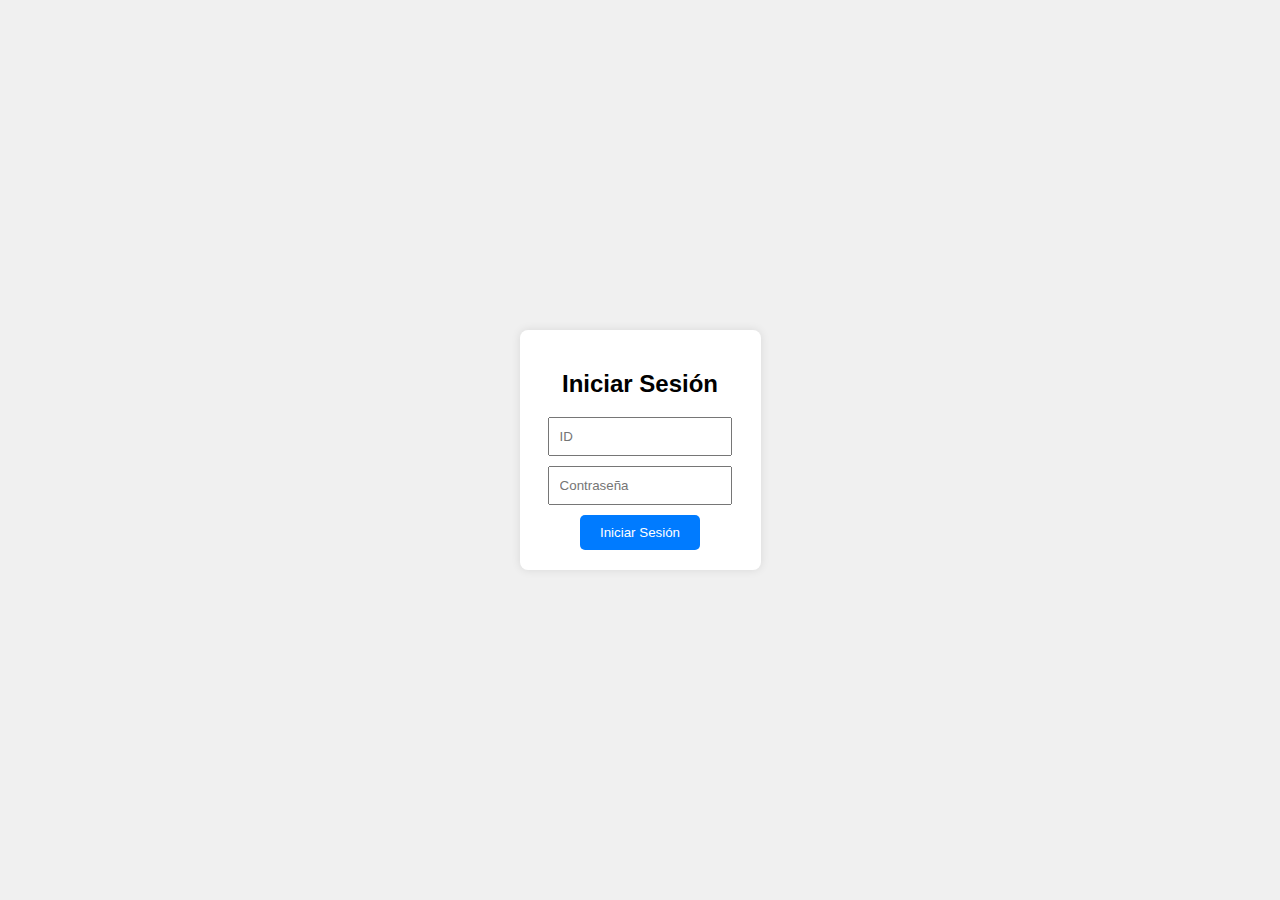
==== main.html @ f5b49755 "ordenar" ====
<!DOCTYPE html>
<html lang="es">
<head>
    <meta charset="UTF-8">
    <meta name="viewport" content="width=device-width, initial-scale=1.0">
    <title>Página de Actividades</title>
    <link rel="stylesheet" href="styles.css">
</head>
<body>
    <div id="main-container">
        <nav class="navbar">
            <div class="logo">Logo</div>
            <div class="user-info">
                <span id="username">Nombre del Usuario</span>
            </div>
            <div class="nav-actions">
                <select id="activity-list">
                    <option value="Dotación 1">Dotación 1</option>
                    <option value="Dotación 2">Dotación 2</option>
                    <option value="Dotación 3">Dotación 3</option>
                    <option value="Almuerzo">Almuerzo</option>
                    <option value="Breack">Breack</option>
                </select>
                <button onclick="logout()">Cerrar Sesión</button>
            </div>
        </nav>
        <div class="content">
            <button id="action-button" onclick="startTimer()">Presionar</button>
            <div id="timer">00:00:00</div>
            <div id="login-time" class="small-text"></div>
        </div>
        <div id="activity-log-container">
            <ul id="activity-log"></ul>
        </div>
    </div>

    <script src="main.js"></script>
</body>
</html>
---- styles.css ----
body {
    font-family: Arial, sans-serif;
    display: flex;
    justify-content: center;
    align-items: center;
    height: 100vh;
    margin: 0;
    background-color: #f0f0f0;
}

#login-container {
    text-align: center;
    background: #fff;
    padding: 20px;
    border-radius: 8px;
    box-shadow: 0 0 10px rgba(0, 0, 0, 0.1);
}

#login-container input {
    display: block;
    margin: 10px auto;
    padding: 10px;
    width: 80%;
}

#login-container button {
    padding: 10px 20px;
    background-color: #007BFF;
    color: #fff;
    border: none;
    border-radius: 5px;
    cursor: pointer;
}

#main-container {
    text-align: center;
    width: 100%;
    max-width: 400px;
}

.navbar {
    display: flex;
    justify-content: space-between;
    align-items: center;
    background-color: #007BFF;
    color: white;
    padding: 10px;
    border-radius: 5px;
    position: sticky;
    top: 0;
    z-index: 1000;
}

.logo {
    font-size: 18px;
    font-weight: bold;
}

.user-info {
    text-align: center;
    flex-grow: 1;
}

#username {
    display: block;
    font-size: 14px;
}

.nav-actions {
    display: flex;
    align-items: center;
}

.nav-actions select,
.nav-actions button {
    margin-left: 10px;
}

.content {
    display: flex;
    flex-direction: column;
    align-items: center;
}

#action-button {
    width: 100px;
    height: 100px;
    background-color: #007BFF;
    color: white;
    border: none;
    border-radius: 50%;
    font-size: 18px;
    cursor: pointer;
    margin-bottom: 20px;
}

#timer {
    font-size: 24px;
    margin-top: 10px;
}

#login-time {
    font-size: 12px;
    color: #666;
    margin-top: 10px;
}

#activity-log-container {
    max-height: 300px;
    overflow-y: auto;
    margin-top: 20px;
    width: 100%;
}

#activity-log {
    list-style-type: none;
    padding: 0;
}

#activity-log li {
    background: #f9f9f9;
    margin: 5px 0;
    padding: 10px;
    border: 1px solid #ddd;
    border-radius: 4px;
    text-align: left;
}

/* Responsive styles */
@media (max-width: 600px) {
    .navbar {
        flex-direction: column;
        align-items: flex-start;
    }
    
    .user-info {
        margin-bottom: 10px;
        text-align: left;
        width: 100%;
    }
    
    .nav-actions {
        width: 100%;
        justify-content: space-between;
    }

    .nav-actions select,
    .nav-actions button {
        margin-left: 0;
    }

    .content {
        margin-top: 20px;
    }
}
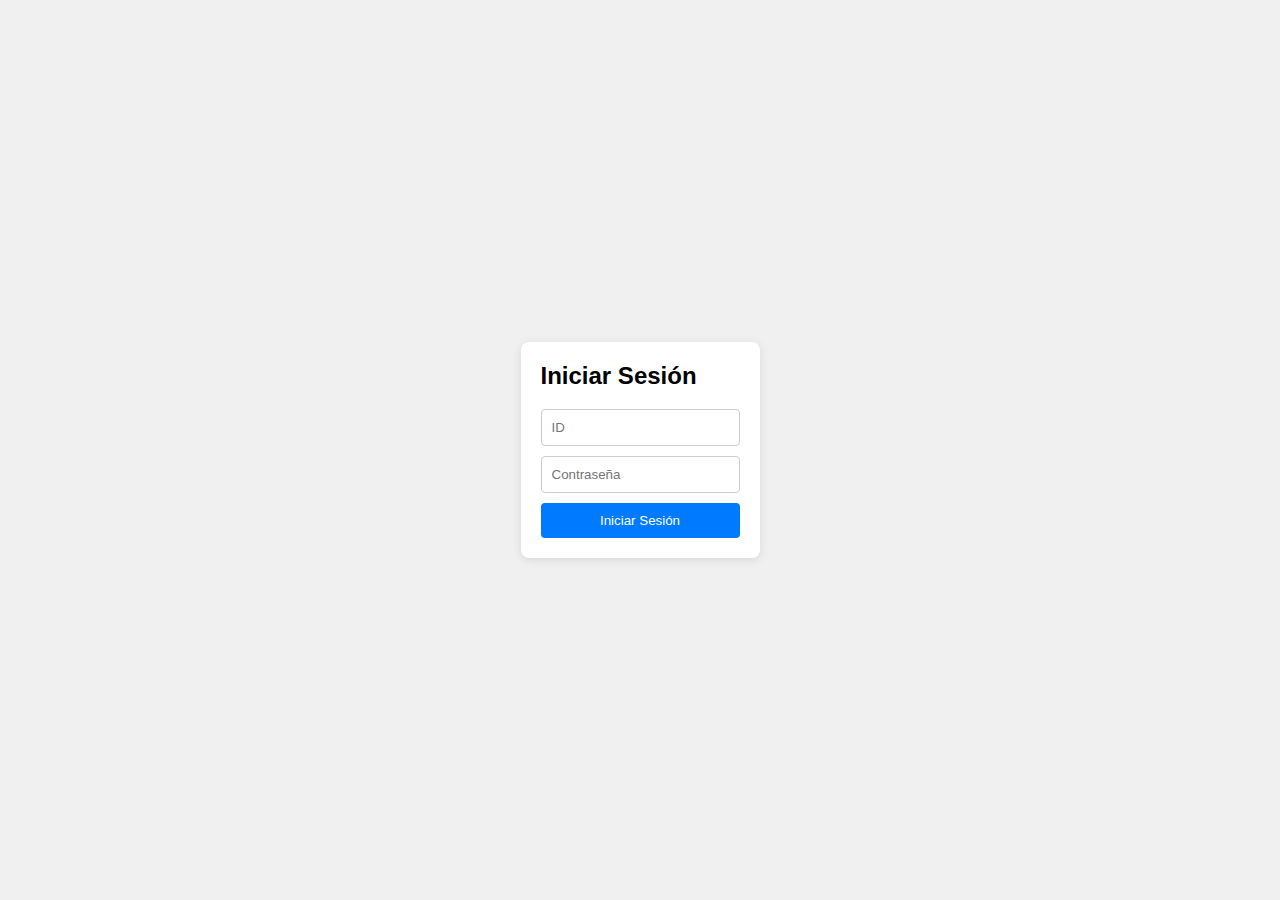
==== commit 49452de2: "OK BD" ====
--- a/main.html
+++ b/main.html
@@ -26,14 +26,121 @@
         </nav>
         <div class="content">
             <button id="action-button" onclick="startTimer()">Presionar</button>
-            <div id="timer">00:00:00</div>
             <div id="login-time" class="small-text"></div>
+            <div id="current-clock" class="large-clock"></div>
         </div>
         <div id="activity-log-container">
             <ul id="activity-log"></ul>
         </div>
     </div>
 
-    <script src="main.js"></script>
+    <script>
+        const scriptURL = 'https://script.google.com/macros/s/AKfycbw9_G28D3x-DnW3rykgWPMQLLDJ-PnaTJQSLiG8f289ISuV3o3ka-8Ui0g5PZGwb38/exec'; // Reemplaza con tu URL del script de Google Apps
+
+        document.addEventListener('DOMContentLoaded', (event) => {
+            const username = localStorage.getItem('username');
+            const loginTime = localStorage.getItem('loginTime');
+
+            if (username && loginTime) {
+                document.getElementById('username').textContent = username;
+                document.getElementById('login-time').textContent = `Inicio sesión: ${loginTime}`;
+            } else {
+                window.location.href = 'index.html';
+            }
+
+            updateClock();
+            setInterval(updateClock, 1000); // Actualizar el reloj cada segundo
+        });
+
+        let previousTime = null;
+
+        function startTimer() {
+            const currentActivity = document.getElementById('activity-list').value;
+            const now = new Date();
+            const currentTime = formatTime(now);
+            const currentDate = formatDate(now);
+
+            logActivity(currentTime, currentDate, currentActivity);
+        }
+
+        function formatTime(date) {
+            let hours = date.getHours();
+            const minutes = date.getMinutes();
+            const seconds = date.getSeconds();
+            const ampm = hours >= 12 ? 'PM' : 'AM';
+            hours = hours % 12;
+            hours = hours ? hours : 12; // La hora '0' debe ser '12'
+            return `${pad(hours)}:${pad(minutes)}:${pad(seconds)} ${ampm}`;
+        }
+
+        function formatDate(date) {
+            const day = pad(date.getDate());
+            const month = pad(date.getMonth() + 1);
+            const year = date.getFullYear();
+            return `${day}/${month}/${year}`;
+        }
+
+        function pad(num) {
+            return num < 10 ? '0' + num : num;
+        }
+
+        function logActivity(time, date, activity) {
+            const now = new Date();
+            const currentTime = now.toISOString();
+            let timeDifference = '';
+
+            if (previousTime) {
+                const diff = Math.abs(now - previousTime);
+                const minutes = Math.floor(diff / 1000 / 60);
+                timeDifference = `${minutes}`;
+            } else {
+                previousTime = now;
+                timeDifference = '0';
+            }
+
+            previousTime = now;
+
+            const startTime = formatTime(previousTime);
+            const endTime = formatTime(now);
+
+            const username = localStorage.getItem('username');
+
+            fetch(scriptURL, {
+                method: 'POST',
+                mode: 'cors',
+                headers: { 'Content-Type': 'application/x-www-form-urlencoded' },
+                body: new URLSearchParams({
+                    'action': 'logActivity',
+                    'user': username,
+                    'activity': activity,
+                    'startTime': startTime,
+                    'endTime': endTime,
+                    'elapsedTime': timeDifference
+                })
+            }).then(response => response.json())
+            .then(result => {
+                if (result.status === 'success') {
+                    const log = document.getElementById('activity-log');
+                    const listItem = document.createElement('li');
+                    listItem.textContent = `${formatTime(now)} ${formatDate(now)} - ${activity} (${timeDifference} min)`;
+                    log.prepend(listItem);
+                } else {
+                    console.error('Error logging activity:', result.message);
+                }
+            }).catch(error => console.error('Error:', error));
+        }
+
+        function logout() {
+            localStorage.removeItem('username');
+            localStorage.removeItem('loginTime');
+            window.location.href = 'index.html';
+        }
+
+        function updateClock() {
+            const now = new Date();
+            const currentTime = formatTime(now);
+            document.getElementById('current-clock').textContent = currentTime;
+        }
+    </script>
 </body>
 </html>
--- a/styles.css
+++ b/styles.css
@@ -1,69 +1,67 @@
 body {
     font-family: Arial, sans-serif;
+    margin: 0;
+    padding: 0;
     display: flex;
     justify-content: center;
     align-items: center;
     height: 100vh;
-    margin: 0;
     background-color: #f0f0f0;
 }
 
-#login-container {
-    text-align: center;
-    background: #fff;
+#login-container, #main-container {
+    background: white;
     padding: 20px;
     border-radius: 8px;
-    box-shadow: 0 0 10px rgba(0, 0, 0, 0.1);
+    box-shadow: 0 2px 10px rgba(0,0,0,0.1);
 }
 
-#login-container input {
-    display: block;
-    margin: 10px auto;
-    padding: 10px;
-    width: 80%;
+h2 {
+    margin-top: 0;
 }
 
-#login-container button {
-    padding: 10px 20px;
-    background-color: #007BFF;
-    color: #fff;
+form {
+    display: flex;
+    flex-direction: column;
+}
+
+input {
+    margin-bottom: 10px;
+    padding: 10px;
+    border: 1px solid #ccc;
+    border-radius: 4px;
+}
+
+button {
+    padding: 10px;
     border: none;
-    border-radius: 5px;
+    border-radius: 4px;
+    background-color: #007bff;
+    color: white;
     cursor: pointer;
 }
 
-#main-container {
-    text-align: center;
-    width: 100%;
-    max-width: 400px;
+button:hover {
+    background-color: #0056b3;
 }
 
 .navbar {
     display: flex;
     justify-content: space-between;
     align-items: center;
-    background-color: #007BFF;
+    padding: 10px;
+    background-color: #007bff;
     color: white;
-    padding: 10px;
-    border-radius: 5px;
-    position: sticky;
-    top: 0;
-    z-index: 1000;
+    margin-bottom: 20px;
 }
 
 .logo {
-    font-size: 18px;
-    font-weight: bold;
+    font-size: 1.5em;
 }
 
 .user-info {
+    flex-grow: 1;
     text-align: center;
-    flex-grow: 1;
-}
-
-#username {
-    display: block;
-    font-size: 14px;
 }
 
 .nav-actions {
@@ -71,8 +69,7 @@
     align-items: center;
 }
 
-.nav-actions select,
-.nav-actions button {
+.nav-actions select, .nav-actions button {
     margin-left: 10px;
 }
 
@@ -80,36 +77,26 @@
     display: flex;
     flex-direction: column;
     align-items: center;
-}
-
-#action-button {
-    width: 100px;
-    height: 100px;
-    background-color: #007BFF;
-    color: white;
-    border: none;
-    border-radius: 50%;
-    font-size: 18px;
-    cursor: pointer;
     margin-bottom: 20px;
 }
 
-#timer {
-    font-size: 24px;
+.small-text {
+    font-size: 0.8em;
     margin-top: 10px;
 }
 
-#login-time {
-    font-size: 12px;
-    color: #666;
-    margin-top: 10px;
+.large-clock {
+    font-size: 2em;
+    margin-bottom: 10px;
 }
 
 #activity-log-container {
     max-height: 300px;
     overflow-y: auto;
-    margin-top: 20px;
-    width: 100%;
+    background-color: #f9f9f9;
+    padding: 10px;
+    border-radius: 4px;
+    box-shadow: 0 2px 10px rgba(0,0,0,0.1);
 }
 
 #activity-log {
@@ -118,38 +105,5 @@
 }
 
 #activity-log li {
-    background: #f9f9f9;
-    margin: 5px 0;
-    padding: 10px;
-    border: 1px solid #ddd;
-    border-radius: 4px;
-    text-align: left;
+    margin-bottom: 5px;
 }
-
-/* Responsive styles */
-@media (max-width: 600px) {
-    .navbar {
-        flex-direction: column;
-        align-items: flex-start;
-    }
-    
-    .user-info {
-        margin-bottom: 10px;
-        text-align: left;
-        width: 100%;
-    }
-    
-    .nav-actions {
-        width: 100%;
-        justify-content: space-between;
-    }
-
-    .nav-actions select,
-    .nav-actions button {
-        margin-left: 0;
-    }
-
-    .content {
-        margin-top: 20px;
-    }
-}
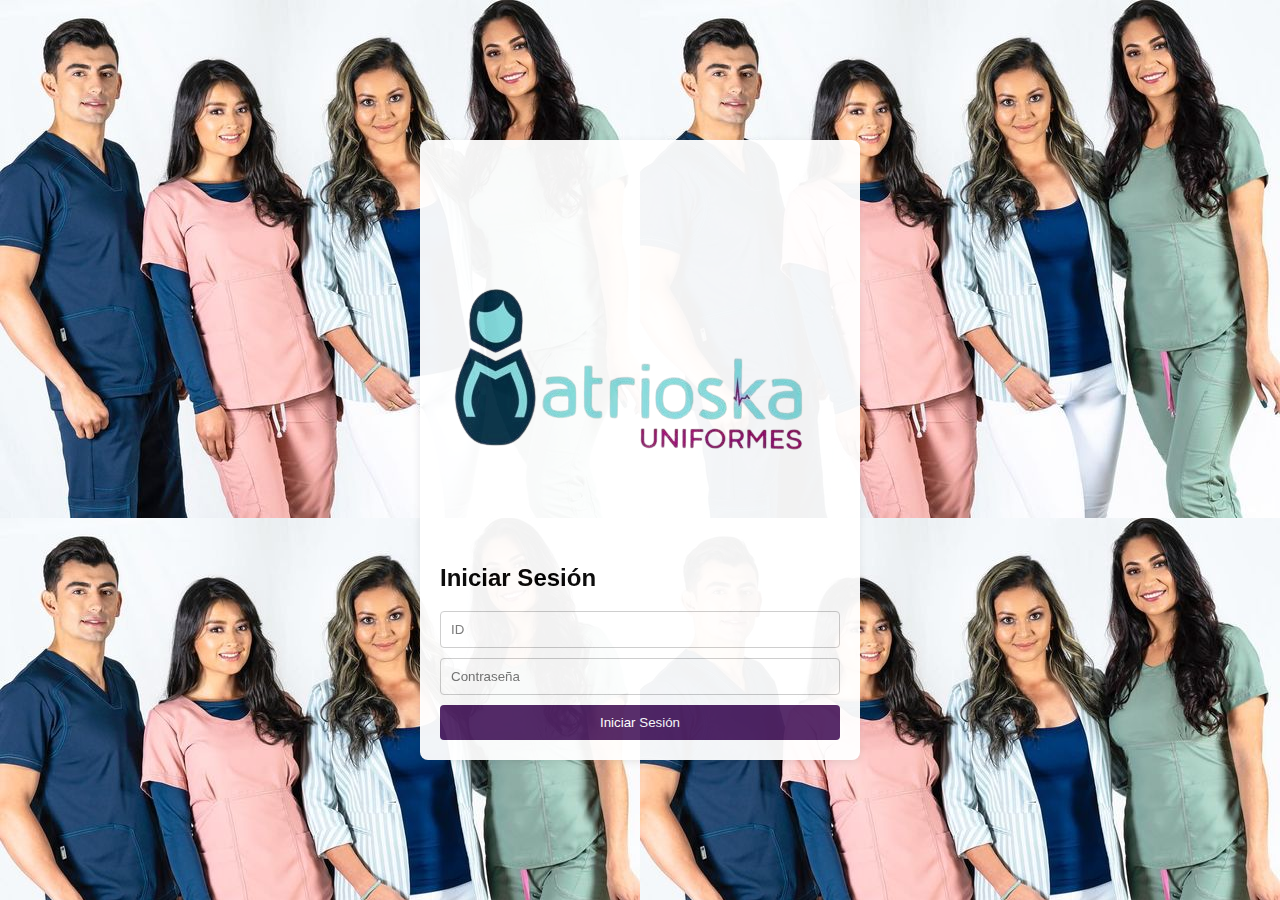
==== commit 1b691428: "FDSF" ====
--- a/main.html
+++ b/main.html
@@ -9,10 +9,12 @@
 <body>
     <div id="main-container">
         <nav class="navbar">
-            <div class="logo">Logo</div>
-            <div class="user-info">
-                <span id="username">Nombre del Usuario</span>
-            </div>
+            <div class="logo"><img src="IMG/logoUniM.png" id="logo"></div>
+                <div class="container">
+                    <div class="user-info">
+                        <span id="username">Nombre del Usuario</span>
+                    </div>
+                </div>
             <div class="nav-actions">
                 <select id="activity-list">
                     <option value="Dotación 1">Dotación 1</option>
@@ -25,7 +27,7 @@
             </div>
         </nav>
         <div class="content">
-            <button id="action-button" onclick="startTimer()">Presionar</button>
+            <button id="action-button" onclick="confirmActivityChange()">Presionar</button>
             <div id="login-time" class="small-text"></div>
             <div id="current-clock" class="large-clock"></div>
         </div>
@@ -36,6 +38,7 @@
 
     <script>
         const scriptURL = 'https://script.google.com/macros/s/AKfycbw9_G28D3x-DnW3rykgWPMQLLDJ-PnaTJQSLiG8f289ISuV3o3ka-8Ui0g5PZGwb38/exec'; // Reemplaza con tu URL del script de Google Apps
+        let previousActivityTime = null;
 
         document.addEventListener('DOMContentLoaded', (event) => {
             const username = localStorage.getItem('username');
@@ -52,7 +55,11 @@
             setInterval(updateClock, 1000); // Actualizar el reloj cada segundo
         });
 
-        let previousTime = null;
+        function confirmActivityChange() {
+            if (confirm("¿Desea finalizar actividad actual e iniciar una actividad nueva?")) {
+                startTimer();
+            }
+        }
 
         function startTimer() {
             const currentActivity = document.getElementById('activity-list').value;
@@ -86,28 +93,26 @@
 
         function logActivity(time, date, activity) {
             const now = new Date();
-            const currentTime = now.toISOString();
+            let startTime = '';
             let timeDifference = '';
 
-            if (previousTime) {
-                const diff = Math.abs(now - previousTime);
+            if (previousActivityTime) {
+                startTime = formatTime(previousActivityTime);
+                const diff = Math.abs(now - previousActivityTime);
                 const minutes = Math.floor(diff / 1000 / 60);
                 timeDifference = `${minutes}`;
             } else {
-                previousTime = now;
+                startTime = formatTime(now);
                 timeDifference = '0';
             }
 
-            previousTime = now;
+            previousActivityTime = now;
 
-            const startTime = formatTime(previousTime);
             const endTime = formatTime(now);
-
             const username = localStorage.getItem('username');
 
             fetch(scriptURL, {
                 method: 'POST',
-                mode: 'cors',
                 headers: { 'Content-Type': 'application/x-www-form-urlencoded' },
                 body: new URLSearchParams({
                     'action': 'logActivity',
@@ -122,7 +127,7 @@
                 if (result.status === 'success') {
                     const log = document.getElementById('activity-log');
                     const listItem = document.createElement('li');
-                    listItem.textContent = `${formatTime(now)} ${formatDate(now)} - ${activity} (${timeDifference} min)`;
+                    listItem.textContent = `${startTime} ${formatDate(now)} - ${activity} (${timeDifference} min)`;
                     log.prepend(listItem);
                 } else {
                     console.error('Error logging activity:', result.message);
--- a/styles.css
+++ b/styles.css
@@ -36,13 +36,13 @@
     padding: 10px;
     border: none;
     border-radius: 4px;
-    background-color: #007bff;
+    background-color: #502364;
     color: white;
     cursor: pointer;
 }
 
 button:hover {
-    background-color: #0056b3;
+    background-color: #26486d;
 }
 
 .navbar {
@@ -50,7 +50,7 @@
     justify-content: space-between;
     align-items: center;
     padding: 10px;
-    background-color: #007bff;
+    background-color: #ffa6007e;
     color: white;
     margin-bottom: 20px;
 }
@@ -77,11 +77,9 @@
     display: flex;
     flex-direction: column;
     align-items: center;
-    margin-bottom: 20px;
 }
 
-.small-text {
-    font-size: 0.8em;
+#login-time {
     margin-top: 10px;
 }
 
@@ -90,8 +88,13 @@
     margin-bottom: 10px;
 }
 
+.small-text {
+    font-size: 0.8em;
+    color: gray;
+}
+
 #activity-log-container {
-    max-height: 300px;
+    max-height: 200px;
     overflow-y: auto;
     background-color: #f9f9f9;
     padding: 10px;
@@ -107,3 +110,11 @@
 #activity-log li {
     margin-bottom: 5px;
 }
+
+#logo {
+    width: 150px;
+    height: 150px;
+}
+
+/* PRUEBA BOTON DE ACCION*/
+
